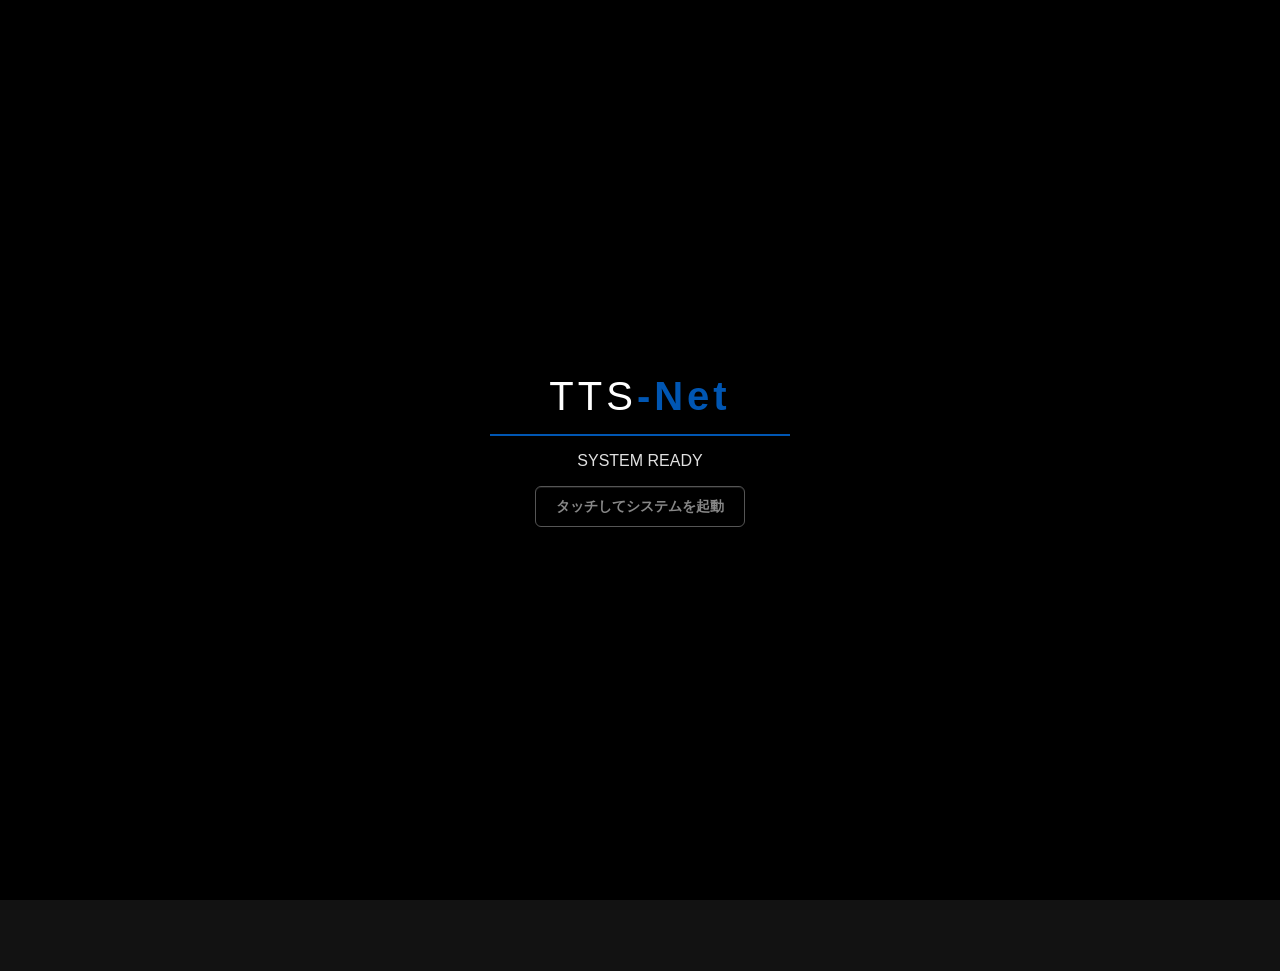
==== index.html @ fd035cfa "Update index.html" ====
<!DOCTYPE html>　
<html lang="ja">
<head>
    <meta charset="UTF-8">　
    <meta name="viewport" content="width=device-width, initial-scale=1.0, maximum-scale=1.0, user-scalable=no">
    <title>TATEHAMA Train Management System</title>
    <link rel="stylesheet" href="style.css">
</head>
<body>

<div id="boot">
    <div class="boot-content">
        <div class="spinner"></div>
        <h1 class="boot-logo">TTS<span>-Net</span></h1>
        <div class="line"></div>
        <p class="status-text">SYSTEM READY</p>
        <button id="bootBtn">タッチしてシステムを起動</button>
    </div>
</div>

<div class="lcd" id="lcdDisp">
    <div id="emergencyMsg">
        <div class="emer-box">
            <h1>EMERGENCY STOP</h1>
            <p id="alertTxt"></p>
        </div>
    </div>
    
    <div class="lcd-header">
        <div id="typeBadge" class="type-badge">普通</div>
        <div class="dest-info"><span id="destDisp">---</span> 行</div>
        <div id="clock" class="clock">00:00:00</div>
    </div>

    <div class="lcd-main">
        <div class="next-label-container">
            <span class="next-label-jp">次は</span>
            <span class="next-label-en">Next</span>
        </div>
        <div id="lcdName" class="st-name">準備中</div>
        <div id="lcdEn" class="st-en">Standing by</div>
    </div>

    <div class="route-container">
        <div class="route-map" id="routeMap"></div>
    </div>

    <div class="telop">
        <div class="telop-txt" id="telopTxt">館浜電鉄をご利用いただきありがとうございます。</div>
    </div>
</div>

<div class="panel">
    <div class="control-row main-selects">
        <select id="dirSel"></select>
        <select id="typeSel">
            <option value="local">普通</option>
            <option value="semi">準急</option>
            <option value="s_exp">区急</option>
            <option value="exp">急行</option>
            <option value="r_exp">快急</option>
            <option value="ltd">特急</option>
            <option value="school">🎓 修学旅行</option>
            <option value="extra">📢 臨時</option>
        </select>
        <select id="curStSel"></select>
    </div>

    <div class="grid-container">
        <div class="btn-group">
            <button onclick="playAnn('pre')" class="btn-main">🚉 発車案内</button>
            <button onclick="playAnn('next')" class="btn-main">📢 次駅放送</button>
            <button onclick="playAnn('soon')" class="btn-main">🗣 まもなく</button>
            <button id="sideBtn" onclick="toggleSide()" class="btn-sub">🚪 出口: 左</button>
        </div>

        <div class="btn-group">
            <button onclick="toggleMelody()" id="melBtn" class="btn-blue">♪ 発車メロ</button>
            <button onclick="playAnn('chime')" class="btn-blue">🔔 チャイム</button>
            <button onclick="playAnn('door')" class="btn-blue">🚪 扉閉放送</button>
            <button onclick="toggleNight()" class="btn-dark">🌙 夜間モード</button>
        </div>

        <div class="btn-group">
            <button onclick="playAnn('school_greet')" class="btn-pink">🎓 旅行挨拶</button>
            <button onclick="playAnn('accident')" class="btn-orange">⚠️ 急病人</button>
            <button onclick="playAnn('delay')" class="btn-orange">⏳ 遅延詫び</button>
            <button onclick="speechSynthesis.cancel()" class="btn-black">🔇 停止</button>
        </div>

        <div class="btn-group full-width">
            <button onclick="emergency()" class="btn-red">🚨 非常ブレーキ緊急停止</button>
        </div>
    </div>
</div>

<audio id="melAudio" src="sounds/melody.mp3"></audio>
<audio id="chimeAudio" src="sounds/chime.mp3"></audio>

<script src="stations.js"></script>
<script src="app.js"></script>
</body>
</html>
---- style.css ----
:root {
    --bg-dark: #121212;
    --panel-bg: #1e1e1e;
    --lcd-bg: #ffffff;
    --accent-blue: #0056b3;
    --accent-green: #28a745;
    --accent-red: #d9534f;
    --text-main: #e0e0e0;
}

body {
    background: var(--bg-dark);
    color: var(--text-main);
    font-family: 'Helvetica Neue', Arial, 'Hiragino Sans', sans-serif;
    margin: 0;
    overflow: hidden;
}

/* --- 起動画面 (Boot Screen) --- */
#boot {
    position: fixed;
    inset: 0;
    background: #000;
    z-index: 10000;
    display: flex;
    justify-content: center;
    align-items: center;
    text-align: center;
}

.boot-content { width: 300px; }
.boot-logo { color: #fff; font-size: 2.5rem; letter-spacing: 4px; margin: 0; font-weight: 200; }
.boot-logo span { color: var(--accent-blue); font-weight: bold; }
.line { height: 2px; background: var(--accent-blue); margin: 15px 0; width: 0; animation: lineGrow 1.5s forwards; }
@keyframes lineGrow { to { width: 100%; } }

#bootBtn {
    background: transparent;
    border: 1px solid #555;
    color: #888;
    padding: 10px 20px;
    cursor: pointer;
    transition: 0.3s;
}
#bootBtn:hover { color: #fff; border-color: #fff; box-shadow: 0 0 15px rgba(255,255,255,0.2); }

/* --- LCD表示部 --- */
.lcd {
    height: 45vh;
    background: var(--lcd-bg);
    margin: 10px;
    border-radius: 12px;
    box-shadow: 0 10px 30px rgba(0,0,0,0.5);
    display: flex;
    flex-direction: column;
    overflow: hidden;
}

.lcd-header {
    background: var(--accent-blue);
    color: #fff;
    padding: 12px 25px;
    display: flex;
    justify-content: space-between;
    align-items: center;
}

.type-badge {
    padding: 2px 20px;
    border: 2px solid #fff;
    font-weight: bold;
    font-size: 1.5rem;
}

.lcd-main {
    flex-grow: 1;
    display: flex;
    flex-direction: column;
    justify-content: center;
    align-items: center;
    color: #333;
}

.next-label-container { display: flex; align-items: baseline; gap: 8px; color: var(--accent-blue); }
.next-label-jp { font-size: 1.5rem; font-weight: bold; }
.next-label-en { font-size: 1.2rem; }

.st-name { font-size: 6.5rem; font-weight: bold; margin: 5px 0; letter-spacing: -2px; }
.st-en { font-size: 2.2rem; color: #888; text-transform: uppercase; letter-spacing: 2px; }

.route-container { padding: 0 20px; background: #f8f9fa; }
.route-map { height: 12px; background: #ddd; border-radius: 6px; display: flex; gap: 4px; }
.dot { flex: 1; border-radius: 6px; background: #ccc; transition: 0.5s; }
.dot.stop { background: var(--accent-blue); }
.dot.active { background: #ff4757; transform: scaleY(1.8); box-shadow: 0 0 10px rgba(255,71,87,0.5); }

.telop { background: #000; color: #fff; height: 40px; font-size: 1.4rem; line-height: 40px; }

/* --- 操作パネル --- */
.panel {
    height: 55vh;
    padding: 15px;
    display: flex;
    flex-direction: column;
    gap: 12px;
}

.control-row { display: flex; gap: 10px; }
select {
    background: #2a2a2a;
    color: #fff;
    border: 1px solid #444;
    padding: 12px;
    border-radius: 6px;
    font-size: 1rem;
}

.grid-container {
    display: grid;
    grid-template-columns: 1fr;
    gap: 10px;
}

.btn-group { display: grid; grid-template-columns: repeat(4, 1fr); gap: 8px; }

button {
    border: none;
    padding: 15px 5px;
    border-radius: 6px;
    font-weight: bold;
    cursor: pointer;
    transition: 0.2s;
    font-size: 0.9rem;
    background: #333;
    color: #eee;
    box-shadow: inset 0 1px 0 rgba(255,255,255,0.1);
}

button:active { transform: translateY(2px); box-shadow: none; }

.btn-main { background: var(--accent-green); color: #fff; }
.btn-blue { background: #2c3e50; color: #3498db; }
.btn-pink { background: #631d3a; color: #ff79c6; }
.btn-orange { background: #643d12; color: #ffb86c; }
.btn-red { background: #821717; color: #ff5555; grid-column: span 4; font-size: 1.2rem; }
.btn-black { background: #000; }
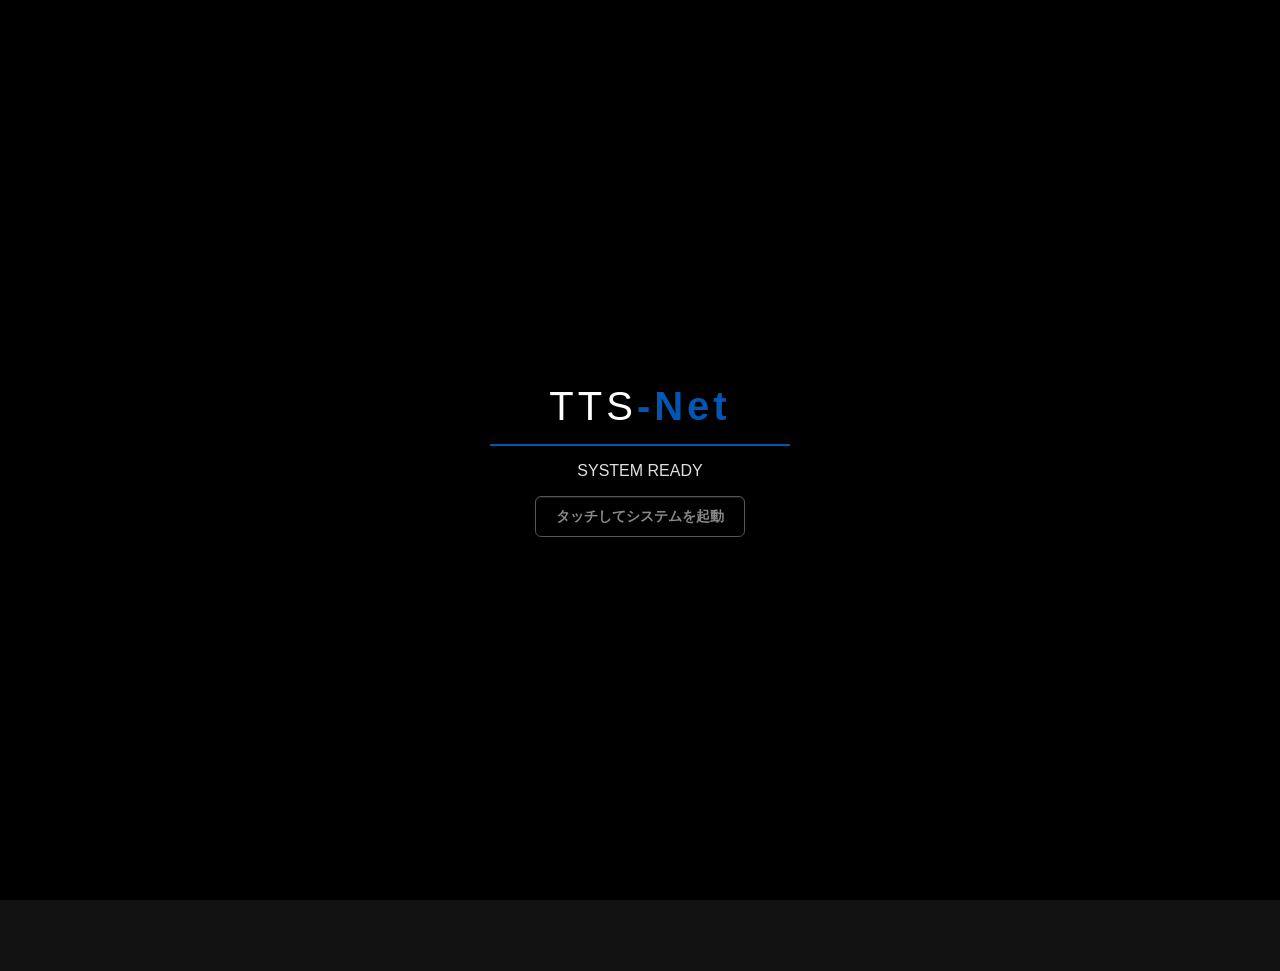
==== commit c074a765: "Update index.html" ====
--- a/index.html
+++ b/index.html
@@ -9,7 +9,7 @@
 <body>
 
 <div id="boot">
-    <div class="boot-content">
+    <div class="boot-content">　
         <div class="spinner"></div>
         <h1 class="boot-logo">TTS<span>-Net</span></h1>
         <div class="line"></div>
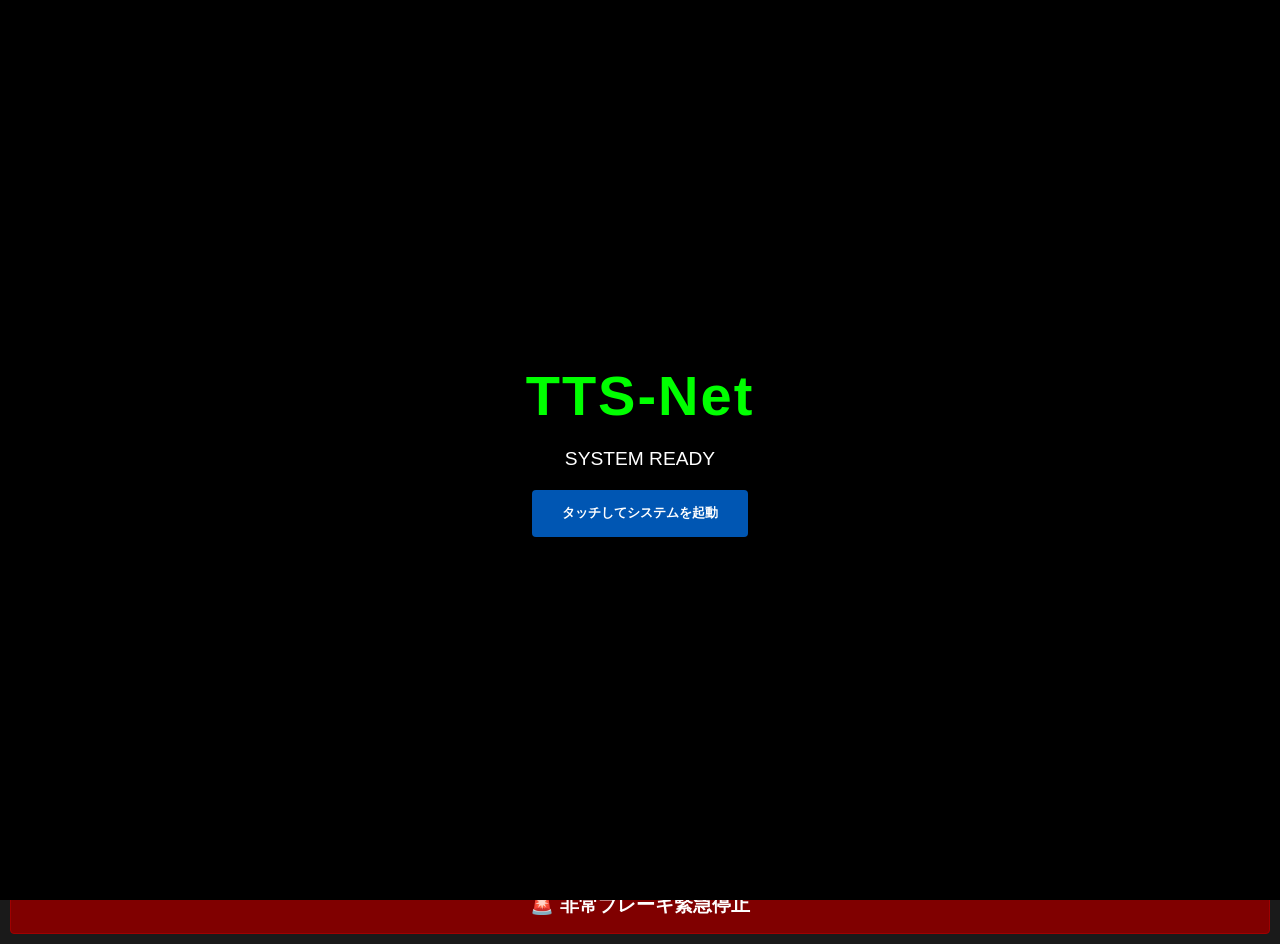
==== commit e45b1480: "Update index.html" ====
--- a/index.html
+++ b/index.html
@@ -1,7 +1,7 @@
-<!DOCTYPE html>　
+<!DOCTYPE html>
 <html lang="ja">
 <head>
-    <meta charset="UTF-8">　
+    <meta charset="UTF-8">
     <meta name="viewport" content="width=device-width, initial-scale=1.0, maximum-scale=1.0, user-scalable=no">
     <title>TATEHAMA Train Management System</title>
     <link rel="stylesheet" href="style.css">
@@ -9,7 +9,7 @@
 <body>
 
 <div id="boot">
-    <div class="boot-content">　
+    <div class="boot-content">
         <div class="spinner"></div>
         <h1 class="boot-logo">TTS<span>-Net</span></h1>
         <div class="line"></div>
@@ -66,6 +66,64 @@
         <select id="curStSel"></select>
     </div>
 
+    <div class="control-row" style="display: flex; flex-direction: column; gap: 8px; background: #222; padding: 12px; border-radius: 8px; border: 1px solid #333; margin-bottom: 12px; color: #fff;">
+        <div style="display: flex; gap: 10px; align-items: center;">
+            <span style="font-size: 0.85rem; width: 80px; color: #aaa;">運行状況種別:</span>
+            <select id="infoStatusSel" style="padding: 6px; flex: 1; background: #333; color: #fff; border: 1px solid #555; border-radius: 4px;">
+                <option value="delay">⚠️ 一部遅延（ダイヤ乱れ）</option>
+                <option value="suspend">❌ 運転見合わせ（見込みあり）</option>
+                <option value="plan">🛑 運転休止（計画運休・長期）</option>
+            </select>
+        </div>
+
+        <div id="timeInputRow" style="display: flex; gap: 10px; align-items: center;">
+            <span id="timeLabel" style="font-size: 0.85rem; width: 80px; color: #aaa;">遅延分数:</span>
+            <input type="number" id="delayMinInput" value="15" min="1" max="120" style="width: 70px; background: #333; color: #fff; border: 1px solid #555; padding: 6px; border-radius: 4px; text-align: center;">
+            <select id="resumeTimeSel" style="padding: 6px; flex: 1; background: #333; color: #fff; border: 1px solid #555; border-radius: 4px; display: none;">
+                <option value="16時30分頃">16時30分頃</option>
+                <option value="17時00分頃">17時00分頃</option>
+                <option value="18時00分頃">18時00分頃</option>
+                <option value="19時30分頃">19時30分頃</option>
+                <option value="終日">終日 (再開の目処立たず)</option>
+                <option value="明日以降">明日以降の目処</option>
+            </select>
+        </div>
+        
+        <div style="display: flex; gap: 10px; align-items: center;">
+            <span style="font-size: 0.85rem; width: 80px; color: #aaa;">事象・理由:</span>
+            <select id="delayReasonSel" style="padding: 6px; flex: 1; background: #333; color: #fff; border: 1px solid #555; border-radius: 4px;">
+                <optgroup label="【遅延・見合わせの主な理由】" style="background:#222;">
+                    <option value="急病人救護活動">👤 急病人救護</option>
+                    <option value="安全確認の影響">🔍 安全確認</option>
+                    <option value="車両点検の影響">🚃 車両点検</option>
+                    <option value="信号装置点検の影響">🚥 信号点検</option>
+                    <option value="線路内立ち入りの影響">🚶 線路内立ち入り</option>
+                    <option value="架線確認の影響">⚡ 架線確認</option>
+                </optgroup>
+                <optgroup label="【計画運休・長期災害の理由】" style="background:#222;">
+                    <option value="台風接近に伴う計画運休">🌀 台風接近 (計画運休)</option>
+                    <option value="大雪の見込みに伴う計画運休">❄️ 大雪予報 (計画運休)</option>
+                    <option value="大雨による線路設備被害">🌧️ 線路設備被害 (長期不通)</option>
+                    <option value="地震による安全確認">🫨 地震発生</option>
+                </optgroup>
+            </select>
+        </div>
+
+        <div style="display: flex; gap: 10px; align-items: center;">
+            <span style="font-size: 0.85rem; width: 80px; color: #aaa;">対象影響区間:</span>
+            <select id="delaySectionSel" style="padding: 6px; flex: 1; background: #333; color: #fff; border: 1px solid #555; border-radius: 4px;">
+                <option value="館浜〜赤山町">全線 (館浜〜赤山町)</option>
+                <option value="館浜〜新野崎">区間 (館浜〜新野崎)</option>
+                <option value="新野崎〜赤山町">区間 (新野崎〜赤山町)</option>
+            </select>
+        </div>
+
+        <div style="display: flex; gap: 10px; align-items: center;">
+            <span style="font-size: 0.85rem; width: 80px; color: #aaa;">指令手入力欄:</span>
+            <input type="text" id="customDetailInput" placeholder="例：振替輸送は16:15より実施、折返し運転中等" style="padding: 6px; flex: 1; background: #333; color: #fff; border: 1px solid #555; border-radius: 4px; font-size: 0.85rem;">
+        </div>
+    </div>
+
     <div class="grid-container">
         <div class="btn-group">
             <button onclick="playAnn('pre')" class="btn-main">🚉 発車案内</button>
@@ -94,10 +152,42 @@
     </div>
 </div>
 
+<div id="qrPopup" style="display: none; position: fixed; top: 50%; left: 50%; transform: translate(-50%, -50%); background: white; border: 4px solid #0056b3; padding: 20px; border-radius: 12px; text-align: center; z-index: 2000; box-shadow: 0 10px 30px rgba(0,0,0,0.5); min-width: 220px;">
+    <h3 style="margin: 0 0 10px 0; font-size: 1rem; color: #333;">📱 スマホ運行情報連携</h3>
+    <img id="qrImg" src="" alt="QRコード生成エラー" style="width: 160px; height: 160px; display: inline-block;">
+    <p style="margin: 10px 0 0 0; font-size: 0.75rem; color: #666; font-weight: bold;">スマホでスキャンして同期</p>
+</div>
+
 <audio id="melAudio" src="sounds/melody.mp3"></audio>
 <audio id="chimeAudio" src="sounds/chime.mp3"></audio>
 
 <script src="stations.js"></script>
 <script src="app.js"></script>
+
+<script>
+    document.getElementById('infoStatusSel').addEventListener('change', function(e) {
+        const val = e.target.value;
+        const numInput = document.getElementById('delayMinInput');
+        const selInput = document.getElementById('resumeTimeSel');
+        const label = document.getElementById('timeLabel');
+        
+        if(val === 'delay') {
+            label.textContent = "遅延分数:";
+            numInput.style.display = 'inline-block';
+            selInput.style.display = 'none';
+        } else if(val === 'suspend') {
+            label.textContent = "再開見込:";
+            numInput.style.display = 'none';
+            selInput.style.display = 'inline-block';
+        } else if(val === 'plan') {
+            label.textContent = "運行計画:";
+            numInput.style.display = 'none';
+            selInput.style.display = 'inline-block';
+            // 計画運休時は自動でセレクトボックスを「終日」にセットして分かりやすくする誘導
+            document.getElementById('resumeTimeSel').value = "終日";
+        }
+    });
+</script>
+
 </body>
 </html>
--- a/style.css
+++ b/style.css
@@ -1,22 +1,28 @@
+/* --- 変数定義：すべてのカラーを一括管理 --- */
 :root {
-    --bg-dark: #121212;
-    --panel-bg: #1e1e1e;
-    --lcd-bg: #ffffff;
-    --accent-blue: #0056b3;
-    --accent-green: #28a745;
-    --accent-red: #d9534f;
-    --text-main: #e0e0e0;
-}
-
+    --bg-dark: #0d0d0d;        /* 全体背景 */
+    --panel-bg: #1a1a1a;       /* 操作パネル背景 */
+    --lcd-bg: #ffffff;         /* LCD通常背景 */
+    --accent-blue: #0056b3;    /* 館浜ブルー */
+    --accent-green: #008f39;   /* 正常・進行カラー */
+    --accent-red: #d90000;     /* 非常・警告カラー */
+    --accent-pink: #d63384;    /* 修学旅行・団体カラー */
+    --accent-orange: #f39800;  /* 遅延・注意カラー */
+    --text-white: #e0e0e0;     /* パネル文字色 */
+    --text-black: #1a1a1a;     /* LCD文字色 */
+}
+
+/* --- ベース設定 --- */
 body {
     background: var(--bg-dark);
-    color: var(--text-main);
-    font-family: 'Helvetica Neue', Arial, 'Hiragino Sans', sans-serif;
+    color: var(--text-white);
+    font-family: 'Helvetica Neue', Arial, 'Hiragino Sans', 'Hiragino Kaku Gothic ProN', 'Meiryo', sans-serif;
     margin: 0;
     overflow: hidden;
-}
-
-/* --- 起動画面 (Boot Screen) --- */
+    touch-action: manipulation; /* スマホ誤操作防止 */
+}
+
+/* --- 起動画面 (Boot Screen)：画像のデザインを再現 --- */
 #boot {
     position: fixed;
     inset: 0;
@@ -28,49 +34,64 @@
     text-align: center;
 }
 
-.boot-content { width: 300px; }
-.boot-logo { color: #fff; font-size: 2.5rem; letter-spacing: 4px; margin: 0; font-weight: 200; }
-.boot-logo span { color: var(--accent-blue); font-weight: bold; }
-.line { height: 2px; background: var(--accent-blue); margin: 15px 0; width: 0; animation: lineGrow 1.5s forwards; }
-@keyframes lineGrow { to { width: 100%; } }
-
+.boot-content { width: 320px; }
+.boot-logo { 
+    color: #00ff00; 
+    font-size: 3.5rem; 
+    font-weight: 800; 
+    margin: 0; 
+    letter-spacing: 2px;
+}
+.status-text {
+    color: #fff;
+    font-size: 1.2rem;
+    margin: 20px 0;
+}
 #bootBtn {
-    background: transparent;
-    border: 1px solid #555;
-    color: #888;
-    padding: 10px 20px;
+    background: var(--accent-blue);
+    border: none;
+    color: #fff;
+    padding: 15px 30px;
+    border-radius: 4px;
+    font-weight: bold;
     cursor: pointer;
-    transition: 0.3s;
-}
-#bootBtn:hover { color: #fff; border-color: #fff; box-shadow: 0 0 15px rgba(255,255,255,0.2); }
-
-/* --- LCD表示部 --- */
+    box-shadow: 0 4px 15px rgba(0,0,0,0.5);
+}
+
+/* --- 車内表示器 (LCD)：実車風のクオリティ --- */
 .lcd {
-    height: 45vh;
+    height: 42vh;
     background: var(--lcd-bg);
-    margin: 10px;
-    border-radius: 12px;
-    box-shadow: 0 10px 30px rgba(0,0,0,0.5);
+    margin: 8px;
+    border-radius: 10px;
+    border: 4px solid #333;
+    position: relative;
     display: flex;
     flex-direction: column;
     overflow: hidden;
+    box-shadow: 0 0 20px rgba(0,0,0,0.8);
 }
 
 .lcd-header {
     background: var(--accent-blue);
     color: #fff;
-    padding: 12px 25px;
+    padding: 10px 20px;
     display: flex;
     justify-content: space-between;
     align-items: center;
 }
 
 .type-badge {
-    padding: 2px 20px;
-    border: 2px solid #fff;
-    font-weight: bold;
-    font-size: 1.5rem;
-}
+    padding: 4px 18px;
+    border: 3px solid #fff;
+    border-radius: 4px;
+    font-weight: 900;
+    font-size: 1.8rem;
+    box-shadow: 0 2px 5px rgba(0,0,0,0.3);
+}
+
+.dest-info { font-size: 2rem; font-weight: bold; }
+.clock { font-family: 'Courier New', Courier, monospace; font-size: 1.4rem; font-weight: bold; }
 
 .lcd-main {
     flex-grow: 1;
@@ -78,69 +99,120 @@
     flex-direction: column;
     justify-content: center;
     align-items: center;
-    color: #333;
-}
-
-.next-label-container { display: flex; align-items: baseline; gap: 8px; color: var(--accent-blue); }
-.next-label-jp { font-size: 1.5rem; font-weight: bold; }
-.next-label-en { font-size: 1.2rem; }
-
-.st-name { font-size: 6.5rem; font-weight: bold; margin: 5px 0; letter-spacing: -2px; }
-.st-en { font-size: 2.2rem; color: #888; text-transform: uppercase; letter-spacing: 2px; }
-
-.route-container { padding: 0 20px; background: #f8f9fa; }
-.route-map { height: 12px; background: #ddd; border-radius: 6px; display: flex; gap: 4px; }
-.dot { flex: 1; border-radius: 6px; background: #ccc; transition: 0.5s; }
+    color: var(--text-black);
+}
+
+.next-label-container { color: var(--accent-blue); font-weight: bold; margin-bottom: -10px; }
+.next-label-jp { font-size: 1.5rem; }
+.next-label-en { font-size: 1.2rem; margin-left: 10px; }
+
+.st-name { font-size: 6.5rem; font-weight: 900; margin: 0; letter-spacing: -2px; }
+.st-en { font-size: 2.2rem; color: #666; font-weight: bold; text-transform: uppercase; }
+
+/* 路線図ドット表示 */
+.route-container { padding: 5px 15px; background: #eee; }
+.route-map { height: 15px; display: flex; gap: 4px; align-items: center; }
+.dot { flex: 1; height: 100%; background: #ccc; border-radius: 3px; transition: 0.4s ease; }
 .dot.stop { background: var(--accent-blue); }
-.dot.active { background: #ff4757; transform: scaleY(1.8); box-shadow: 0 0 10px rgba(255,71,87,0.5); }
-
-.telop { background: #000; color: #fff; height: 40px; font-size: 1.4rem; line-height: 40px; }
-
-/* --- 操作パネル --- */
+.dot.active { 
+    background: #ff0000; 
+    transform: scaleY(1.8); 
+    box-shadow: 0 0 10px #ff0000; 
+}
+
+/* テロップスクロール */
+.telop { background: #000; color: #fff; height: 35px; line-height: 35px; font-size: 1.3rem; position: relative; }
+.telop-txt { 
+    position: absolute; 
+    white-space: nowrap; 
+    animation: scroll 15s linear infinite; 
+    padding-left: 100%; 
+}
+@keyframes scroll { from { transform: translateX(0); } to { transform: translateX(-100%); } }
+
+/* --- 操作パネル (Panel) --- */
 .panel {
-    height: 55vh;
-    padding: 15px;
+    height: 58vh;
+    padding: 10px;
     display: flex;
     flex-direction: column;
-    gap: 12px;
-}
-
-.control-row { display: flex; gap: 10px; }
+    gap: 8px;
+    background: var(--panel-bg);
+}
+
+.control-row { display: flex; gap: 6px; }
 select {
-    background: #2a2a2a;
+    flex: 1;
+    background: #333;
     color: #fff;
     border: 1px solid #444;
     padding: 12px;
-    border-radius: 6px;
-    font-size: 1rem;
-}
-
-.grid-container {
-    display: grid;
-    grid-template-columns: 1fr;
-    gap: 10px;
-}
-
-.btn-group { display: grid; grid-template-columns: repeat(4, 1fr); gap: 8px; }
+    border-radius: 4px;
+    font-size: 0.9rem;
+}
+
+.grid-container { display: flex; flex-direction: column; gap: 6px; flex-grow: 1; }
+.btn-group { display: grid; grid-template-columns: repeat(4, 1fr); gap: 6px; }
 
 button {
-    border: none;
+    background: #444;
+    color: #fff;
+    border: 1px solid #555;
     padding: 15px 5px;
-    border-radius: 6px;
+    border-radius: 4px;
     font-weight: bold;
+    font-size: 0.8rem;
     cursor: pointer;
-    transition: 0.2s;
-    font-size: 0.9rem;
-    background: #333;
-    color: #eee;
-    box-shadow: inset 0 1px 0 rgba(255,255,255,0.1);
-}
-
-button:active { transform: translateY(2px); box-shadow: none; }
-
-.btn-main { background: var(--accent-green); color: #fff; }
-.btn-blue { background: #2c3e50; color: #3498db; }
-.btn-pink { background: #631d3a; color: #ff79c6; }
-.btn-orange { background: #643d12; color: #ffb86c; }
-.btn-red { background: #821717; color: #ff5555; grid-column: span 4; font-size: 1.2rem; }
-.btn-black { background: #000; }
+    transition: background 0.2s;
+}
+
+button:active { background: #666; transform: translateY(2px); }
+
+/* ボタンカラーバリエーション */
+.btn-main { background: #005a00; color: #00ff00; border-color: #007a00; }
+.btn-blue { background: #003366; color: #8cf; border-color: #004488; }
+.btn-pink { background: #631d3a; color: #ff79c6; border-color: #832d4a; }
+.btn-orange { background: #643d12; color: #ffb86c; border-color: #844d22; }
+.btn-dark { background: #222; color: #ff0; }
+.btn-black { background: #000; color: #fff; }
+.btn-red { 
+    background: #800000; 
+    color: #fff; 
+    grid-column: span 4; 
+    font-size: 1.2rem; 
+    border-color: #a00000; 
+}
+
+/* 状態クラス */
+.active { background: #00ff00 !important; color: #000 !important; }
+.night-mode { filter: brightness(0.4) contrast(1.2); }
+
+/* --- 緊急停止 (Emergency Overlay) --- */
+#emergencyMsg {
+    position: absolute;
+    inset: 0;
+    background: rgba(200, 0, 0, 0.9);
+    z-index: 1000;
+    display: none;
+    justify-content: center;
+    align-items: center;
+    animation: flash 0.5s infinite;
+}
+
+.emer-box {
+    text-align: center;
+    color: #fff;
+    border: 10px solid #fff;
+    padding: 40px;
+}
+
+.emer-box h1 { font-size: 4rem; margin: 0; }
+.emer-box p { font-size: 1.5rem; font-weight: bold; }
+
+@keyframes flash {
+    0%, 100% { background: rgba(180, 0, 0, 0.9); }
+    50% { background: rgba(80, 0, 0, 0.9); }
+}
+
+/* スクロールバーの非表示（パネルがはみ出た場合用） */
+.panel::-webkit-scrollbar { display: none; }
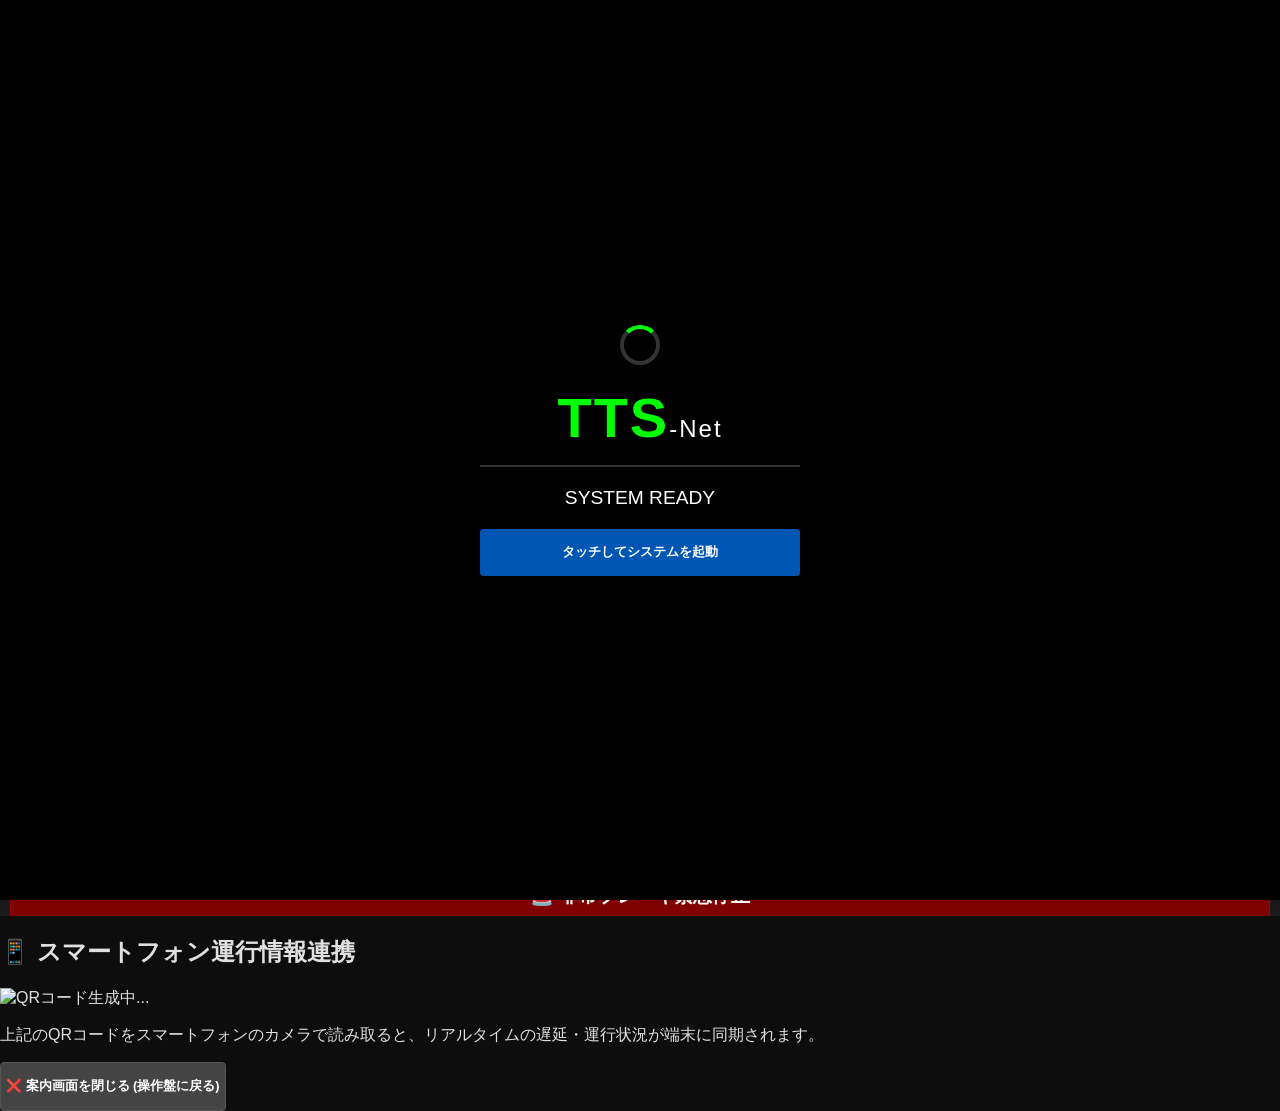
==== commit 78b04c88: "Update index.html" ====
--- a/index.html
+++ b/index.html
@@ -152,10 +152,15 @@
     </div>
 </div>
 
-<div id="qrPopup" style="display: none; position: fixed; top: 50%; left: 50%; transform: translate(-50%, -50%); background: white; border: 4px solid #0056b3; padding: 20px; border-radius: 12px; text-align: center; z-index: 2000; box-shadow: 0 10px 30px rgba(0,0,0,0.5); min-width: 220px;">
-    <h3 style="margin: 0 0 10px 0; font-size: 1rem; color: #333;">📱 スマホ運行情報連携</h3>
-    <img id="qrImg" src="" alt="QRコード生成エラー" style="width: 160px; height: 160px; display: inline-block;">
-    <p style="margin: 10px 0 0 0; font-size: 0.75rem; color: #666; font-weight: bold;">スマホでスキャンして同期</p>
+<div id="qrFullMonitor">
+    <div class="qr-monitor-card">
+        <h2>📱 スマートフォン運行情報連携</h2>
+        <div class="qr-wrapper">
+            <img id="qrImg" src="" alt="QRコード生成中...">
+        </div>
+        <p class="qr-desc">上記のQRコードをスマートフォンのカメラで読み取ると、リアルタイムの遅延・運行状況が端末に同期されます。</p>
+        <button id="closeQrBtn" onclick="closeQrMonitor()">❌ 案内画面を閉じる (操作盤に戻る)</button>
+    </div>
 </div>
 
 <audio id="melAudio" src="sounds/melody.mp3"></audio>
@@ -183,7 +188,6 @@
             label.textContent = "運行計画:";
             numInput.style.display = 'none';
             selInput.style.display = 'inline-block';
-            // 計画運休時は自動でセレクトボックスを「終日」にセットして分かりやすくする誘導
             document.getElementById('resumeTimeSel').value = "終日";
         }
     });
--- a/style.css
+++ b/style.css
@@ -13,16 +13,22 @@
 }
 
 /* --- ベース設定 --- */
+* {
+    box-sizing: border-box;
+    -webkit-tap-highlight-color: transparent;
+}
+
 body {
     background: var(--bg-dark);
     color: var(--text-white);
     font-family: 'Helvetica Neue', Arial, 'Hiragino Sans', 'Hiragino Kaku Gothic ProN', 'Meiryo', sans-serif;
     margin: 0;
+    padding: 0;
     overflow: hidden;
     touch-action: manipulation; /* スマホ誤操作防止 */
 }
 
-/* --- 起動画面 (Boot Screen)：画像のデザインを再現 --- */
+/* --- 起動画面 (Boot Screen) --- */
 #boot {
     position: fixed;
     inset: 0;
@@ -42,6 +48,29 @@
     margin: 0; 
     letter-spacing: 2px;
 }
+.boot-logo span {
+    color: #fff;
+    font-size: 1.5rem;
+    font-weight: 400;
+}
+.spinner {
+    width: 40px;
+    height: 40px;
+    border: 4px solid #333;
+    border-top: 4px solid #00ff00;
+    border-radius: 50%;
+    margin: 0 auto 20px auto;
+    animation: spin 1s linear infinite;
+}
+@keyframes spin {
+    0% { transform: rotate(0deg); }
+    100% { transform: rotate(360deg); }
+}
+.line {
+    height: 2px;
+    background: #333;
+    margin: 15px 0;
+}
 .status-text {
     color: #fff;
     font-size: 1.2rem;
@@ -56,6 +85,7 @@
     font-weight: bold;
     cursor: pointer;
     box-shadow: 0 4px 15px rgba(0,0,0,0.5);
+    width: 100%;
 }
 
 /* --- 車内表示器 (LCD)：実車風のクオリティ --- */
@@ -121,7 +151,7 @@
 }
 
 /* テロップスクロール */
-.telop { background: #000; color: #fff; height: 35px; line-height: 35px; font-size: 1.3rem; position: relative; }
+.telop { background: #000; color: #fff; height: 35px; line-height: 35px; font-size: 1.3rem; position: relative; overflow: hidden; }
 .telop-txt { 
     position: absolute; 
     white-space: nowrap; 
@@ -138,10 +168,11 @@
     flex-direction: column;
     gap: 8px;
     background: var(--panel-bg);
+    overflow-y: auto;
 }
 
 .control-row { display: flex; gap: 6px; }
-select {
+.main-selects select {
     flex: 1;
     background: #333;
     color: #fff;
@@ -149,6 +180,22 @@
     padding: 12px;
     border-radius: 4px;
     font-size: 0.9rem;
+}
+
+/* 💡 追加：大増設された運行情報コントロール用入力フォームのデザイン定義 */
+.control-row input[type="text"]::placeholder {
+    color: #777;
+}
+.control-row input[type="number"],
+.control-row input[type="text"],
+.control-row select {
+    outline: none;
+    transition: border-color 0.2s;
+}
+.control-row input[type="number"]:focus,
+.control-row input[type="text"]:focus,
+.control-row select:focus {
+    border-color: var(--accent-blue) !important;
 }
 
 .grid-container { display: flex; flex-direction: column; gap: 6px; flex-grow: 1; }
@@ -163,7 +210,7 @@
     font-weight: bold;
     font-size: 0.8rem;
     cursor: pointer;
-    transition: background 0.2s;
+    transition: background 0.2s, transform 0.1s;
 }
 
 button:active { background: #666; transform: translateY(2px); }
@@ -185,7 +232,10 @@
 
 /* 状態クラス */
 .active { background: #00ff00 !important; color: #000 !important; }
+
+/* 夜間モード：インラインでポップアップするQRコードを巻き添えにしないための除外指定処理 */
 .night-mode { filter: brightness(0.4) contrast(1.2); }
+.night-mode #qrPopup { filter: brightness(2.5) contrast(0.8); } /* QRコードは夜間でもスキャンできるように明度を自動維持 */
 
 /* --- 緊急停止 (Emergency Overlay) --- */
 #emergencyMsg {
@@ -214,5 +264,51 @@
     50% { background: rgba(80, 0, 0, 0.9); }
 }
 
+/* 💡 追加：操作パネル中央に開くQRコード表示領域のスマホ最適化アニメーション */
+#qrPopup {
+    animation: popIn 0.3s cubic-bezier(0.175, 0.885, 0.32, 1.275) forwards;
+}
+@keyframes popIn {
+    0% { transform: translate(-50%, -40%) scale(0.85); opacity: 0; }
+    100% { transform: translate(-50%, -50%) scale(1); opacity: 1; }
+}
+
 /* スクロールバーの非表示（パネルがはみ出た場合用） */
 .panel::-webkit-scrollbar { display: none; }
+/* ==========================================
+   QRコードポップアップ用の最前面表示レイアウト
+   ========================================== */
+#qrPopup {
+    display: none;              /* 初期状態は非表示（JSで制御） */
+    position: fixed;            /* 画面に対して絶対位置で固定 */
+    top: 50% !important;        /* 画面の上下中央 */
+    left: 50% !important;       /* 画面の左右中央 */
+    transform: translate(-50%, -50%) !important; /* 中央ぴったりに配置調整 */
+    background: #ffffff !important; /* 背景は純白 */
+    border: 4px solid #0056b3 !important; /* 館浜ブルーの太枠 */
+    padding: 20px !important;
+    border-radius: 12px !important;
+    text-align: center !important;
+    z-index: 99999 !important;   /* 💡最重要：他の全てのボタンやLCDより手前に出す */
+    box-shadow: 0 10px 40px rgba(0, 0, 0, 0.8) !important; /* くっきりした影 */
+    min-width: 220px !important;
+}
+
+/* ポップアップ内の文字デザイン調整 */
+#qrPopup h3 {
+    margin: 0 0 10px 0 !important;
+    font-size: 1.1rem !important;
+    color: #222222 !important;
+    font-weight: bold !important;
+}
+
+#qrPopup p {
+    margin: 10px 0 0 0 !important;
+    font-size: 0.8rem !important;
+    color: #666666 !important;
+}
+
+/* 夜間モードでもQRコードの白さを維持する処理 */
+.night-mode #qrPopup {
+    filter: brightness(1) contrast(1) !important;
+}
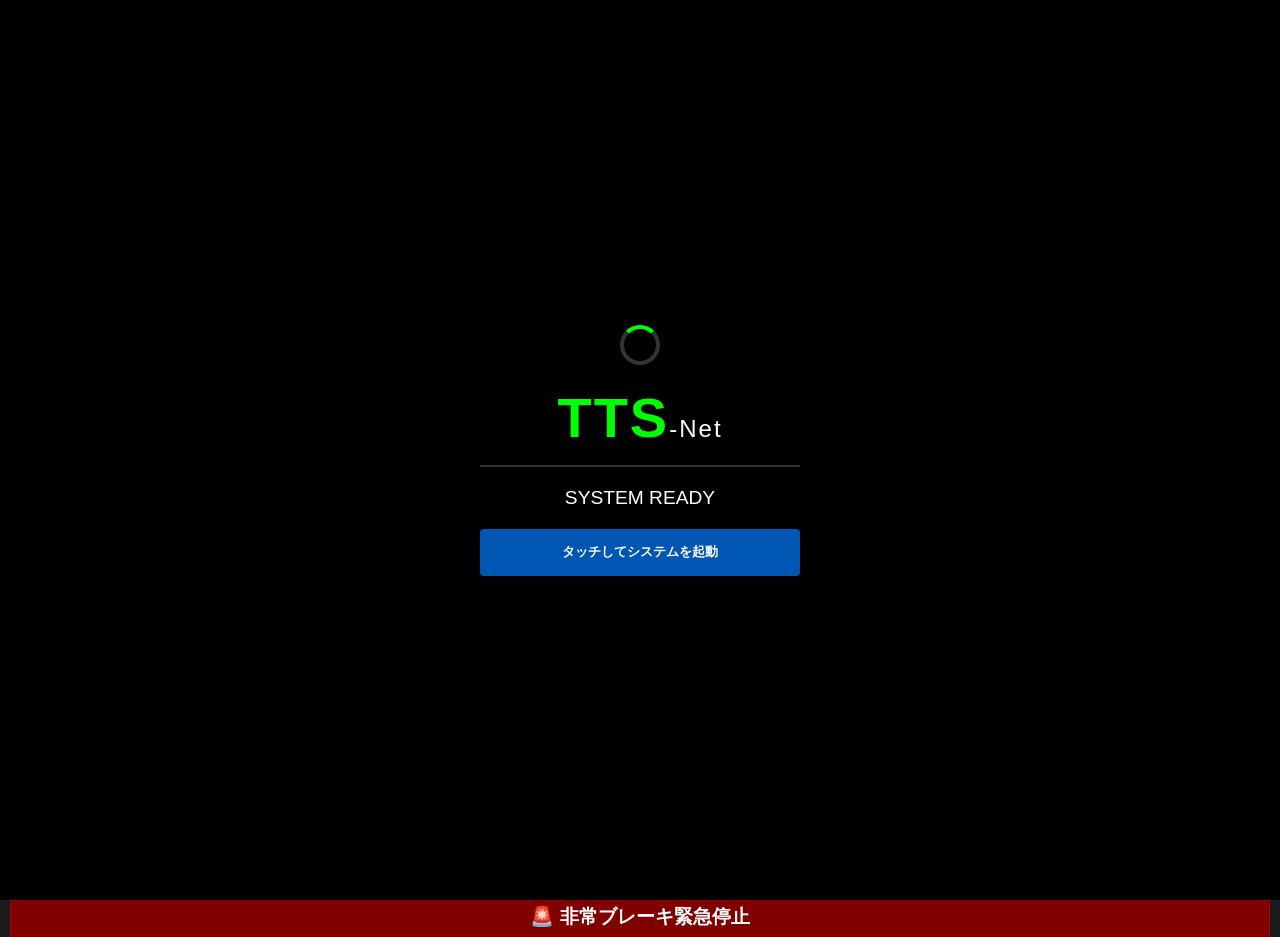
==== commit 8c19ee54: "Update index.html" ====
--- a/index.html
+++ b/index.html
@@ -5,7 +5,7 @@
     <meta name="viewport" content="width=device-width, initial-scale=1.0, maximum-scale=1.0, user-scalable=no">
     <title>TATEHAMA Train Management System</title>
     <link rel="stylesheet" href="style.css">
-</head>
+</head>　
 <body>
 
 <div id="boot">
--- a/style.css
+++ b/style.css
@@ -25,7 +25,7 @@
     margin: 0;
     padding: 0;
     overflow: hidden;
-    touch-action: manipulation; /* スマホ誤操作防止 */
+    touch-action: manipulation;
 }
 
 /* --- 起動画面 (Boot Screen) --- */
@@ -48,11 +48,7 @@
     margin: 0; 
     letter-spacing: 2px;
 }
-.boot-logo span {
-    color: #fff;
-    font-size: 1.5rem;
-    font-weight: 400;
-}
+.boot-logo span { color: #fff; font-size: 1.5rem; font-weight: 400; }
 .spinner {
     width: 40px;
     height: 40px;
@@ -62,20 +58,9 @@
     margin: 0 auto 20px auto;
     animation: spin 1s linear infinite;
 }
-@keyframes spin {
-    0% { transform: rotate(0deg); }
-    100% { transform: rotate(360deg); }
-}
-.line {
-    height: 2px;
-    background: #333;
-    margin: 15px 0;
-}
-.status-text {
-    color: #fff;
-    font-size: 1.2rem;
-    margin: 20px 0;
-}
+@keyframes spin { 0% { transform: rotate(0deg); } 100% { transform: rotate(360deg); } }
+.line { height: 2px; background: #333; margin: 15px 0; }
+.status-text { color: #fff; font-size: 1.2rem; margin: 20px 0; }
 #bootBtn {
     background: var(--accent-blue);
     border: none;
@@ -182,10 +167,7 @@
     font-size: 0.9rem;
 }
 
-/* 💡 追加：大増設された運行情報コントロール用入力フォームのデザイン定義 */
-.control-row input[type="text"]::placeholder {
-    color: #777;
-}
+.control-row input[type="text"]::placeholder { color: #777; }
 .control-row input[type="number"],
 .control-row input[type="text"],
 .control-row select {
@@ -212,7 +194,6 @@
     cursor: pointer;
     transition: background 0.2s, transform 0.1s;
 }
-
 button:active { background: #666; transform: translateY(2px); }
 
 /* ボタンカラーバリエーション */
@@ -230,12 +211,8 @@
     border-color: #a00000; 
 }
 
-/* 状態クラス */
 .active { background: #00ff00 !important; color: #000 !important; }
-
-/* 夜間モード：インラインでポップアップするQRコードを巻き添えにしないための除外指定処理 */
 .night-mode { filter: brightness(0.4) contrast(1.2); }
-.night-mode #qrPopup { filter: brightness(2.5) contrast(0.8); } /* QRコードは夜間でもスキャンできるように明度を自動維持 */
 
 /* --- 緊急停止 (Emergency Overlay) --- */
 #emergencyMsg {
@@ -248,67 +225,87 @@
     align-items: center;
     animation: flash 0.5s infinite;
 }
-
-.emer-box {
-    text-align: center;
-    color: #fff;
-    border: 10px solid #fff;
-    padding: 40px;
-}
-
+.emer-box { text-align: center; color: #fff; border: 10px solid #fff; padding: 40px; }
 .emer-box h1 { font-size: 4rem; margin: 0; }
 .emer-box p { font-size: 1.5rem; font-weight: bold; }
-
 @keyframes flash {
     0%, 100% { background: rgba(180, 0, 0, 0.9); }
     50% { background: rgba(80, 0, 0, 0.9); }
 }
 
-/* 💡 追加：操作パネル中央に開くQRコード表示領域のスマホ最適化アニメーション */
-#qrPopup {
-    animation: popIn 0.3s cubic-bezier(0.175, 0.885, 0.32, 1.275) forwards;
-}
-@keyframes popIn {
-    0% { transform: translate(-50%, -40%) scale(0.85); opacity: 0; }
-    100% { transform: translate(-50%, -50%) scale(1); opacity: 1; }
-}
-
-/* スクロールバーの非表示（パネルがはみ出た場合用） */
+/* 💡 新機能：全画面を完全に覆うQRコードモニター用シアターレイアウト */
+#qrFullMonitor {
+    display: none;             /* 通常は非表示 */
+    position: fixed;
+    inset: 0;                  /* 画面の端から端まで全画面を完全に占有 */
+    background: rgba(0, 0, 0, 0.9); /* 高級感のある半透明の黒背景 */
+    z-index: 999999;           /* 起動画面や非常停止よりも手前に配置 */
+    justify-content: center;
+    align-items: center;
+    padding: 20px;
+    animation: fadeIn 0.2s ease-out forwards;
+}
+
+.qr-monitor-card {
+    background: #ffffff;
+    border-radius: 16px;
+    padding: 30px;
+    width: 100%;
+    max-width: 480px;
+    text-align: center;
+    box-shadow: 0 20px 50px rgba(0,0,0,0.5);
+    color: #1a1a1a;
+}
+
+.qr-monitor-card h2 {
+    margin: 0 0 20px 0;
+    font-size: 1.4rem;
+    color: var(--accent-blue);
+    font-weight: bold;
+}
+
+.qr-wrapper {
+    background: #f8f9fa;
+    border: 2px dashed #ccc;
+    padding: 20px;
+    border-radius: 8px;
+    display: inline-block;
+    margin-bottom: 20px;
+}
+
+.qr-wrapper img {
+    width: 260px;
+    height: 260px;
+    display: block;
+}
+
+.qr-desc {
+    font-size: 0.9rem;
+    line-height: 1.5;
+    color: #555;
+    margin: 0 0 25px 0;
+}
+
+/* 戻るボタンの鉄道シミュレータ風デザイン */
+#closeQrBtn {
+    background: #dc3545;
+    color: #fff;
+    border: none;
+    width: 100%;
+    padding: 16px;
+    font-size: 1.1rem;
+    border-radius: 8px;
+    cursor: pointer;
+    font-weight: bold;
+    box-shadow: 0 4px 10px rgba(220,53,69,0.3);
+    transition: background 0.2s;
+}
+#closeQrBtn:hover { background: #c82333; }
+#closeQrBtn:active { transform: scale(0.98); }
+
+@keyframes fadeIn {
+    from { opacity: 0; transform: scale(1.05); }
+    to { opacity: 1; transform: scale(1); }
+}
+
 .panel::-webkit-scrollbar { display: none; }
-/* ==========================================
-   QRコードポップアップ用の最前面表示レイアウト
-   ========================================== */
-#qrPopup {
-    display: none;              /* 初期状態は非表示（JSで制御） */
-    position: fixed;            /* 画面に対して絶対位置で固定 */
-    top: 50% !important;        /* 画面の上下中央 */
-    left: 50% !important;       /* 画面の左右中央 */
-    transform: translate(-50%, -50%) !important; /* 中央ぴったりに配置調整 */
-    background: #ffffff !important; /* 背景は純白 */
-    border: 4px solid #0056b3 !important; /* 館浜ブルーの太枠 */
-    padding: 20px !important;
-    border-radius: 12px !important;
-    text-align: center !important;
-    z-index: 99999 !important;   /* 💡最重要：他の全てのボタンやLCDより手前に出す */
-    box-shadow: 0 10px 40px rgba(0, 0, 0, 0.8) !important; /* くっきりした影 */
-    min-width: 220px !important;
-}
-
-/* ポップアップ内の文字デザイン調整 */
-#qrPopup h3 {
-    margin: 0 0 10px 0 !important;
-    font-size: 1.1rem !important;
-    color: #222222 !important;
-    font-weight: bold !important;
-}
-
-#qrPopup p {
-    margin: 10px 0 0 0 !important;
-    font-size: 0.8rem !important;
-    color: #666666 !important;
-}
-
-/* 夜間モードでもQRコードの白さを維持する処理 */
-.night-mode #qrPopup {
-    filter: brightness(1) contrast(1) !important;
-}
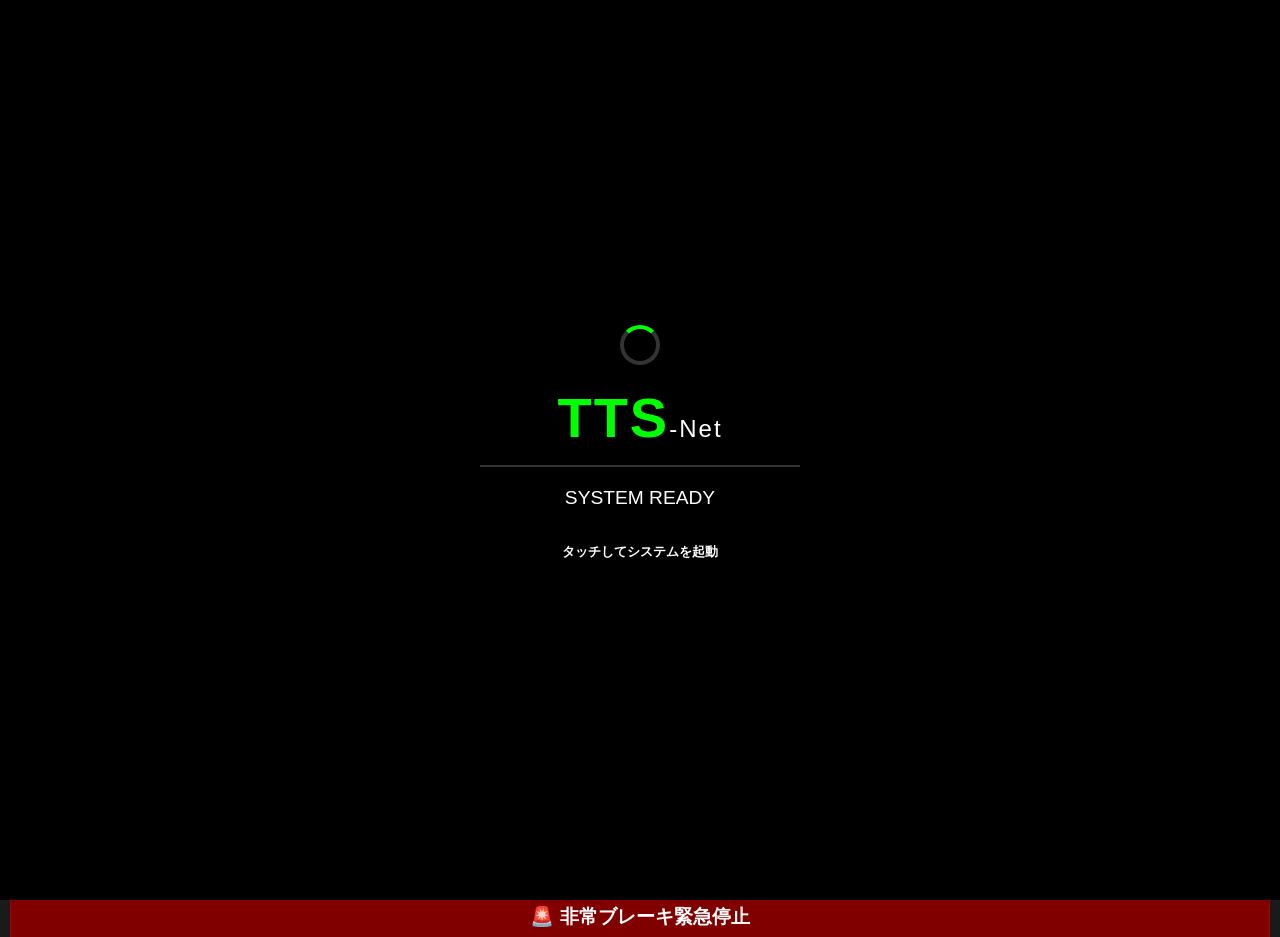
==== commit 97555835: "Update index.html" ====
--- a/index.html
+++ b/index.html
@@ -1,5 +1,5 @@
 <!DOCTYPE html>
-<html lang="ja">
+<html lang="ja">　
 <head>
     <meta charset="UTF-8">
     <meta name="viewport" content="width=device-width, initial-scale=1.0, maximum-scale=1.0, user-scalable=no">
--- a/style.css
+++ b/style.css
@@ -2,7 +2,7 @@
 :root {
     --bg-dark: #0d0d0d;        /* 全体背景 */
     --panel-bg: #1a1a1a;       /* 操作パネル背景 */
-    --lcd-bg: #ffffff;         /* LCD通常背景 */
+    --lcd-bg: #ffffff;         /* LCD通常背景 */　
     --accent-blue: #0056b3;    /* 館浜ブルー */
     --accent-green: #008f39;   /* 正常・進行カラー */
     --accent-red: #d90000;     /* 非常・警告カラー */
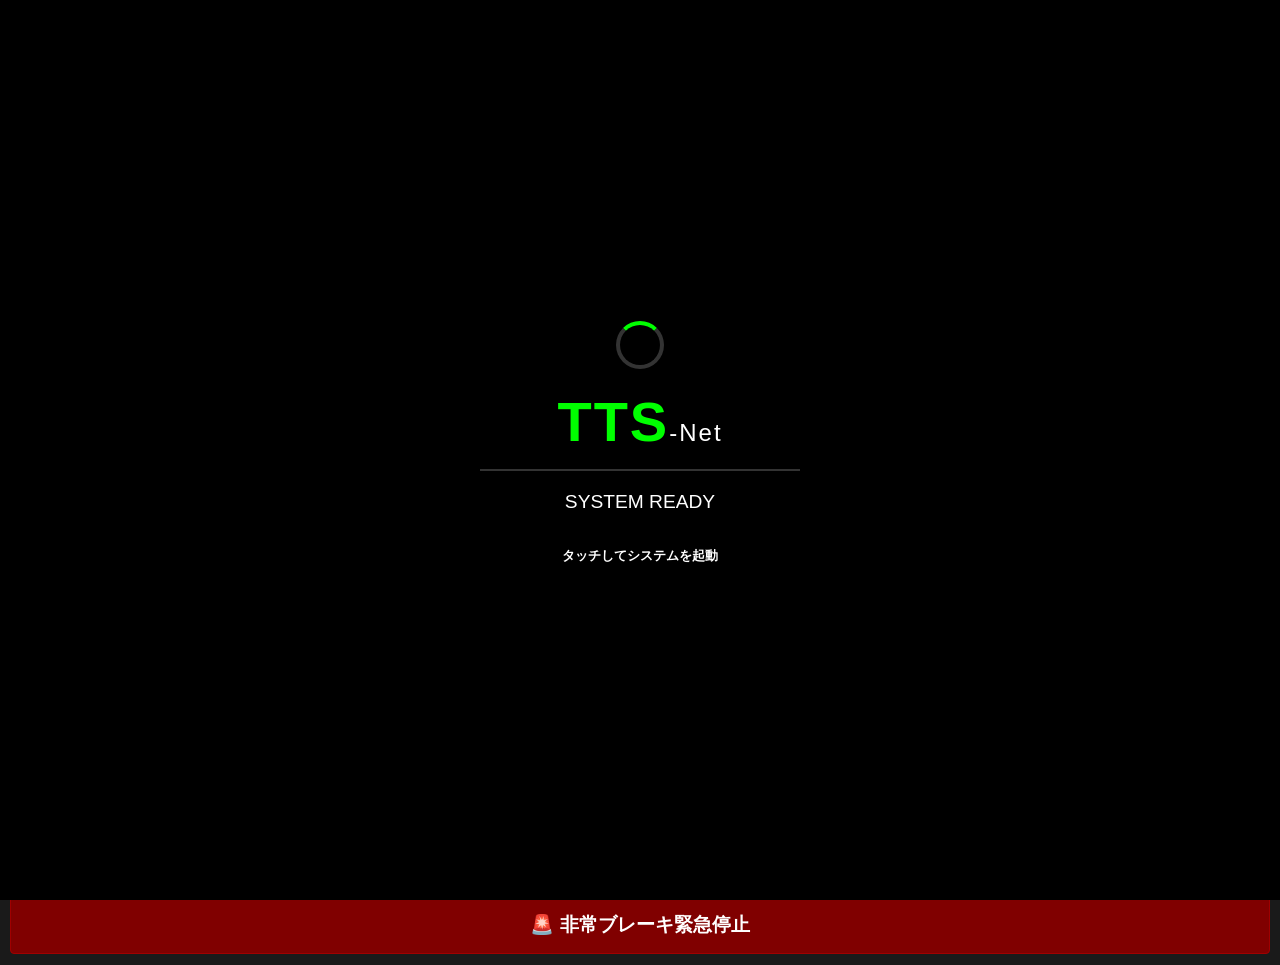
==== commit 6c2841cb: "Update index.html" ====
--- a/index.html
+++ b/index.html
@@ -1,4 +1,4 @@
-<!DOCTYPE html>
+<!DOCTYPE html>　
 <html lang="ja">　
 <head>
     <meta charset="UTF-8">
--- a/style.css
+++ b/style.css
@@ -12,7 +12,7 @@
     --text-black: #1a1a1a;     /* LCD文字色 */
 }
 
-/* --- ベース設定 --- */
+/* --- ベース設定 --- */　
 * {
     box-sizing: border-box;
     -webkit-tap-highlight-color: transparent;
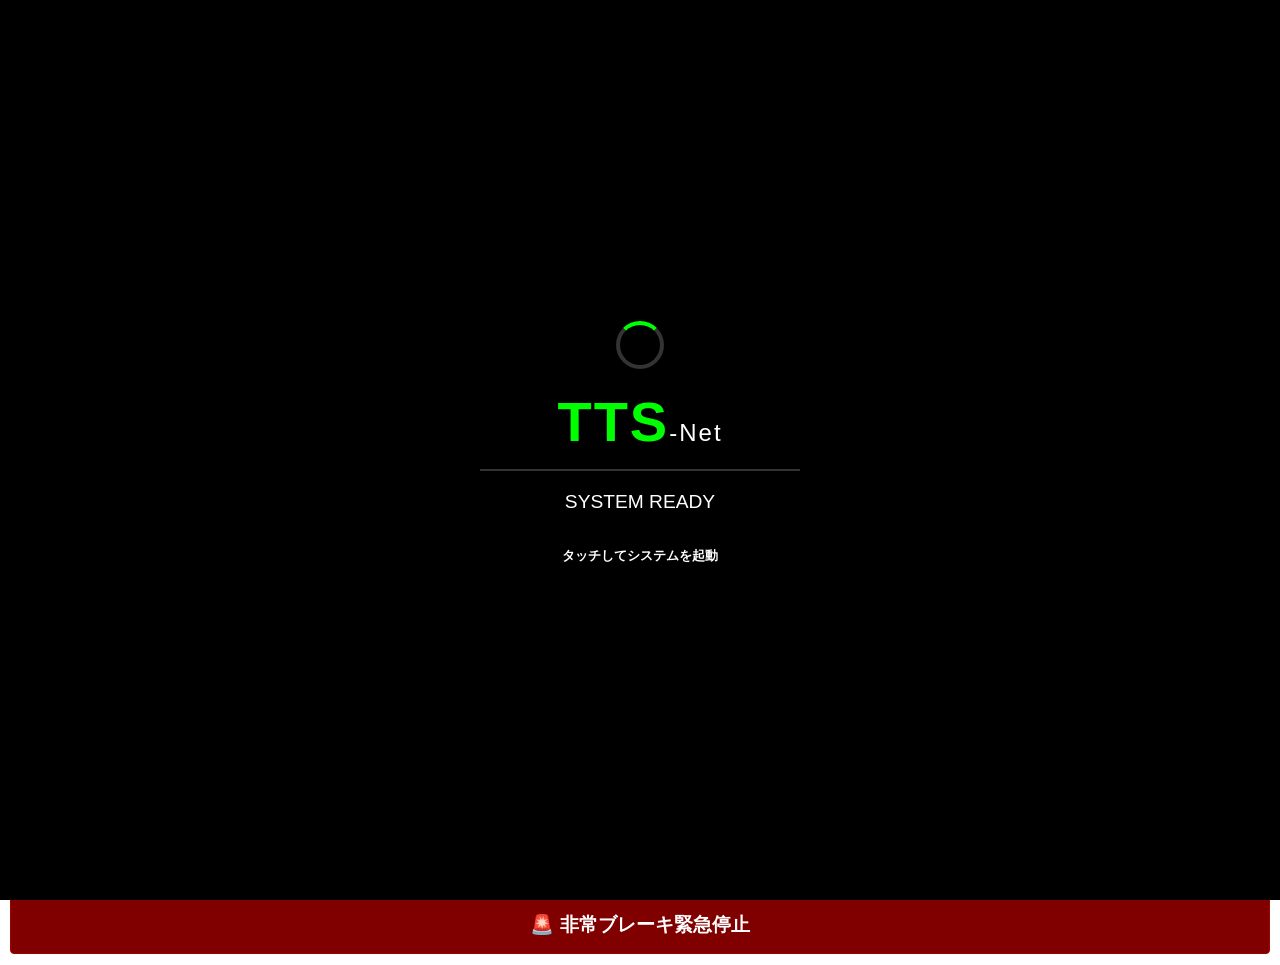
==== commit 1e86e875: "Update index.html" ====
--- a/index.html
+++ b/index.html
@@ -1,6 +1,6 @@
 <!DOCTYPE html>　
 <html lang="ja">　
-<head>
+<head>　
     <meta charset="UTF-8">
     <meta name="viewport" content="width=device-width, initial-scale=1.0, maximum-scale=1.0, user-scalable=no">
     <title>TATEHAMA Train Management System</title>
--- a/style.css
+++ b/style.css
@@ -1,4 +1,4 @@
-/* --- 変数定義：すべてのカラーを一括管理 --- */
+/* --- 変数定義：すべてのカラーを一括管理 --- */　
 :root {
     --bg-dark: #0d0d0d;        /* 全体背景 */
     --panel-bg: #1a1a1a;       /* 操作パネル背景 */
